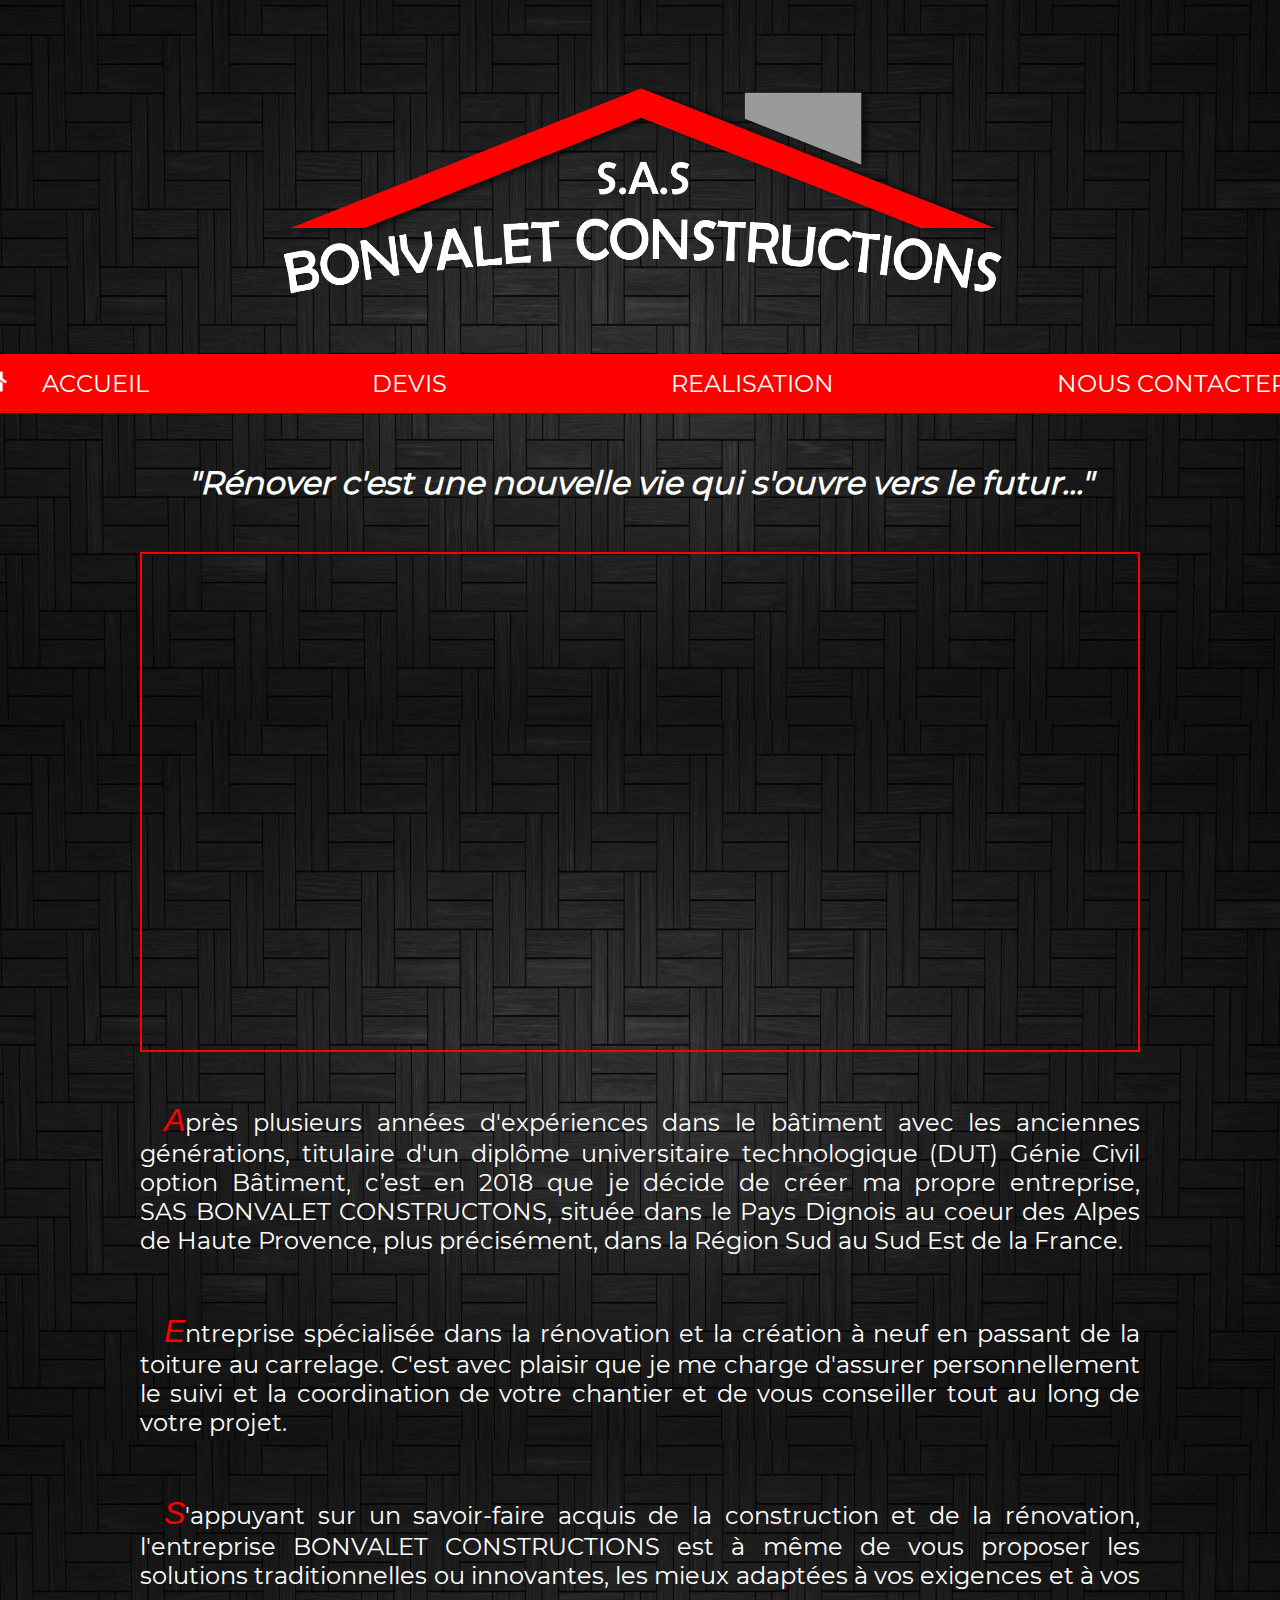
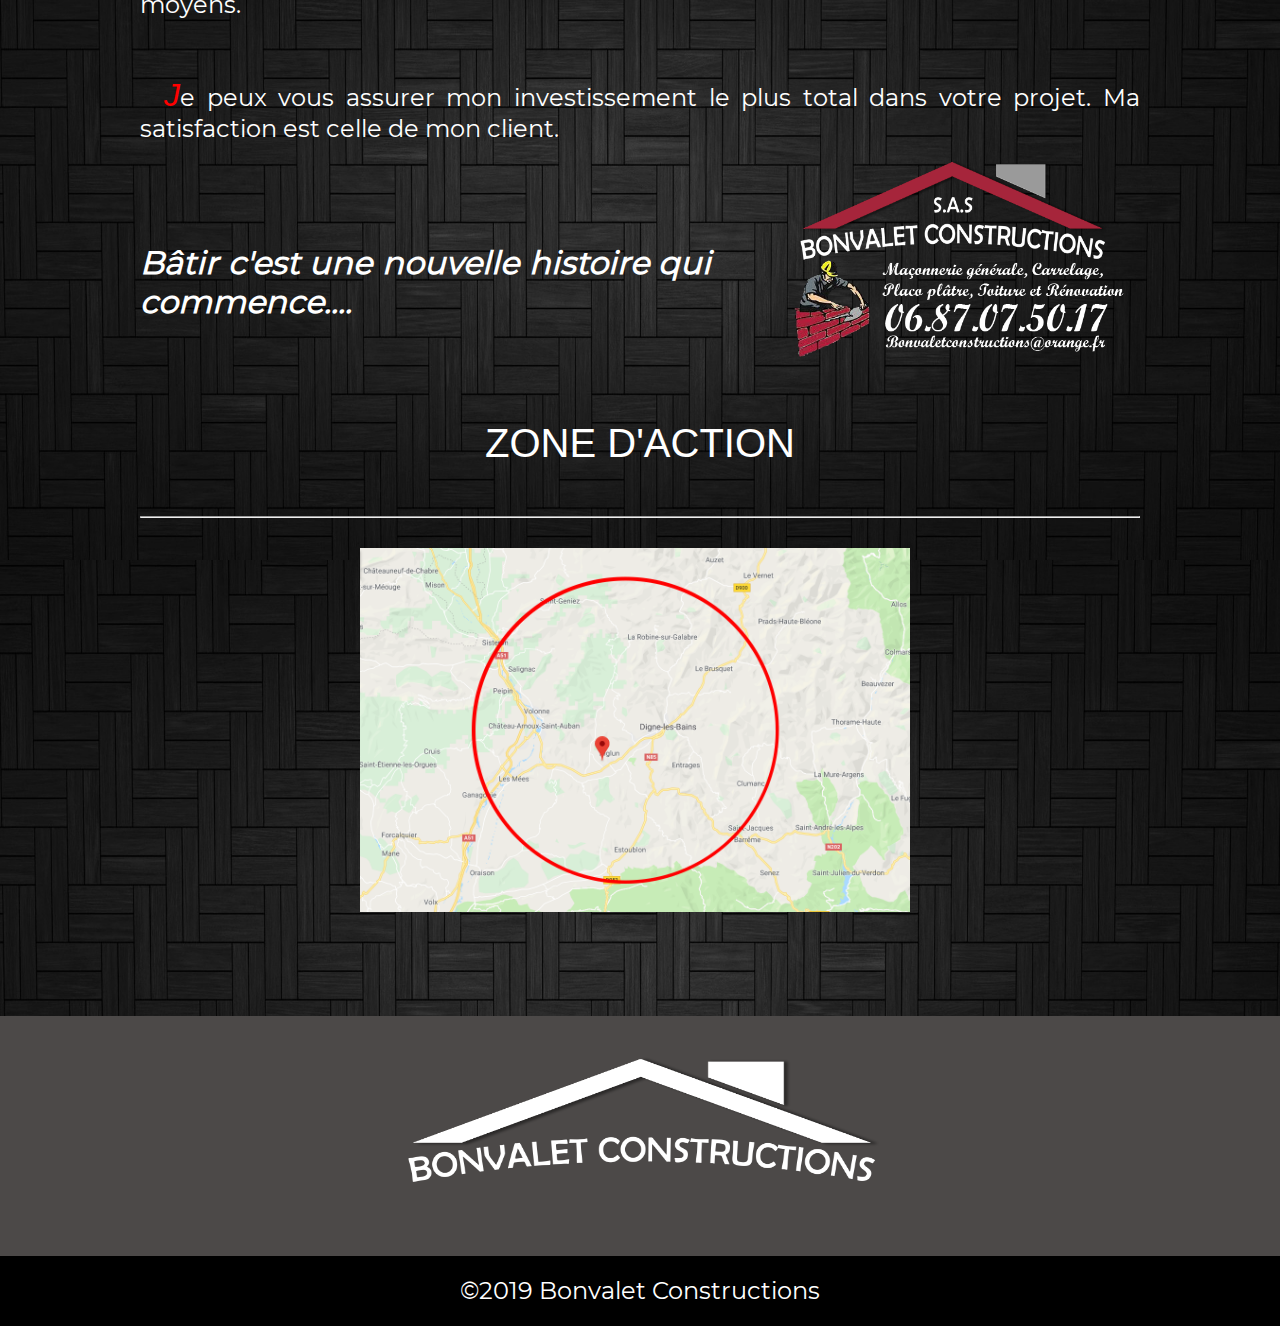
==== papa/index.html @ 9e3f55e8 "papa" ====
<!DOCTYPE html>
<!--
To change this license header, choose License Headers in Project Properties.
To change this template file, choose Tools | Templates
and open the template in the editor.
-->
<html lang="fr-FR">
    <head>
        <title>Bonvalet Constructions</title>
        <meta charset="UTF-8">
        <meta name="description" content="Site de maçonnerie pour pouvoir faire une demande de devi -Bonvalet, BONVALET? BONVALLET, bonvallet, bonvaletconstructions, bonvalet constructions,bonvalletconstructions, bonvallet constructions">
        <meta name="viewport" content="width=device-width, initial-scale=1.0">
        <link href="css/diaporama.css" rel="stylesheet" type="text/css">
        <link href="css/style.css" rel="stylesheet" type="text/css">
        <script src="js/jsdiapo.js"></script>
        <link rel="icon" href="favicon.ico">
       
    </head>
    <body>
        <header>
            <picture>                
                <source srcset="images/Banière.png">
                <img src="images/Banière.png" alt="Montre le logo de l'entreprise avec le nom.">                 
            </picture>  
            <div class="header" id="myHeader">
            <nav>   
                <input type="checkbox">
                <span></span>
                <span></span>
                <span></span>
                <ul>
                    <li><img src="images/home.png" alt="logo de l'acceuil."><a href="index.html">ACCUEIL</a></li>
                    <li><a href="pages/Demande_de_devis.php">DEVIS</a></li>
                    <li><a href="pages/Realisation.html">REALISATION</a></li>
                    <li><a href="pages/Localisation.php">NOUS CONTACTER</a></li> 
                </ul>
            </nav>
            </div>
            <script src="js/header.js" ></script> <!--lien vers le javascript permettant de garder le menu en haut de page-->
        </header>
        <section id="mobil">
            <h1 id="hititre">"Rénover c'est une nouvelle vie qui s'ouvre vers le futur..."</h1>
            <div id="diapo-container">
                <div id="diapo"><!--Diaporama,des photos de l'entreprise-->
                    <img src="images/debut.jpg" alt="image de la création d'une toiture" class="diapo-image">
                    <img src="images/four.jpg" alt="montage d'un four a pizza" class="diapo-image">
                    <img src="images/toit.jpg" alt="milieu du chantier toiture" class="diapo-image">
                    <img src="images/façade.jpg" alt="façade d'une maison avec pierre apparante" class="diapo-image">
                    <img src="images/toi2.jpg" alt="toiture fini" class="diapo-image">
                    <img src="images/ouverture.jpg" alt="ouverture et pose d'une baie vitrée" class="diapo-image">
                    <img src="images/toiture.jpg" alt="isolement d'une toiture" class="diapo-image">
                    <img src="images/facade2.jpg" alt="façade d'une maison" class="diapo-image">
                    <img src="images/salledebain.jpg" alt="salle de bain" class="diapo-image">
                    <img src="images/terrassement.jpg" alt="salle de bain" class="diapo-image">                 
                </div>

            </div>
            <script src="js/jsdiapo.js"></script><!--lien vers le javascript permettant de faire défiler le diaporama-->
        </section>
        <section id="texte"> 
            <div class="rendu">
                <p>
                    &emsp;<span>A</span>près plusieurs années d'expériences dans le bâtiment avec les anciennes générations, titulaire d'un diplôme universitaire technologique (DUT) Génie Civil option Bâtiment, c’est en 2018 que je décide de créer ma propre entreprise, 
                    SAS&nbsp;BONVALET&nbsp;CONSTRUCTONS, située dans le Pays Dignois au coeur des Alpes de Haute Provence, plus précisément, dans la Région Sud au Sud Est de la France.
                </p>
                <br><br>

                <p>  &emsp;<span>E</span>ntreprise spécialisée dans la rénovation et la création à neuf en passant de la toiture au carrelage. C'est avec plaisir que 
                    je me charge d'assurer personnellement le suivi et la coordination de votre chantier et de vous conseiller tout au long de votre projet.
                </p>
                <br><br>

                <p>&emsp;<span>S</span>'appuyant sur un savoir-faire acquis de la construction et de la rénovation, l'entreprise BONVALET&nbsp;CONSTRUCTIONS 
                    est à même de vous proposer les solutions traditionnelles ou innovantes, les mieux adaptées à vos exigences et à vos moyens.
                </p>
                <br><br>
                <p>
                    &emsp;<span>J</span>e peux vous assurer mon investissement le plus total dans votre projet. Ma satisfaction est celle de mon client.
                </p>
            </div>
            <div id="logo">
                <h1 id="titre">Bâtir c'est une nouvelle histoire qui commence....</h1>
                <img src="images/carte.png" alt="carte de l'entreprise">
            </div>
        </section>
        <section>
             <h1 id='zone'>ZONE D'ACTION</h1>
        <hr>
        <img id="rond" src="images/rond.png" alt="carte avec zone d'action">
            
        </section>
        
        
        <footer>                                         
                    <img id="local" src="images/logo_blanc.png" alt="icon de localisation" >                                 
            <div id='footerBas'>
                <p>&copy;2019 Bonvalet Constructions</p>
            </div>
        </footer>
    </body>

</html>
---- papa/css/diaporama.css ----
/*
To change this license header, choose License Headers in Project Properties.
To change this template file, choose Tools | Templates
and open the template in the editor.
*/
/* 
    Created on : 16 juin 2019, 18:19:21
    Author     : mathieu.bonvalet
*/

#diapo-container{
    position:absolute;
    width: 100%;
    height: 100%;
    left:0;
    z-index:-10;
    border:2px solid red;
}
#diapo{
    width: 100%;
    height: 100%;
    opacity: 1;
    transition: opacity 1s;
}
#diapo.fadeOut {
    opacity: 0;
}
.diapo-image{
    display:none;
}


#texte{
    text-align: justify;

}
#hititre{
    text-align: center;
}
h1{
    margin-top: 50px;
    margin-bottom: 50px;
    font-size: xx-large;
    font-style: oblique;
}

.rendu{
    margin-top: 50px;
    font-size: x-large;
}

#logo img{
    float: right;
    margin-right: 10px;
    width: 256px;
    margin-top: 15px;
    height: 200px;
    width: 350px;
}
#logo h1{
    float: left;
    margin-top: 100px;
    margin-right: 70px;
}
span{
    font-size: xx-large;
    font-style: italic;
    font-family: sans-serif;
    color: red;
}

#logo {
    display: flex; /* Ce conteneur est "flexible" */
    flex-direction: row; /* Les éléments sont mis côte à côte */
}
#zone{
    text-align: center;
    font: 40px Tahoma, Helvetica, Arial, Sans-Serif;
    
}
#rond{
    width: 55%;
    height: 55%;
    margin-top: 30px;
    margin-left: 22%;
}
@media screen and (max-width:768px){
h1{
   
    font-size: x-large;
    text-align: center;
    
    
}
#hititre{
    text-align: center;
    margin-left: 20%;
}
.rendu{
    justify-content: center;
    font-size: large;
    margin-right: 5%;
}
#mobil{
    margin-right: 30%;
}
#logo img{
    width: 60%;
    height: 60%;
    
}
}
@media screen and (max-width:376px){
h1{
   
    font-size: large;
    text-align: center; 
}
#logo img{
    margin-left: 20%;
}
#diapo-container{
    display: none;
}
#hititre{
    
    margin-left: 30%;
}
.rendu{
    justify-content: center;
    font-size: small;
    margin-left: 17%;
    margin-right: 17%;
}
#mobil{
    margin-right: 30%;
}
#logo {
    display: flex;
    flex-direction: column;
}

}
@media screen and (max-width:415px){
#logo img{
    margin-left: 20%;
}
#titre{
   margin-left: 20%;
    font-size: large;
    text-align: center;
}
 #texte {
    
    margin-top: -80px;
}   
    
#logo h1 {
    
     margin-top: 30px;
}
#diapo-container{
    display: none;
}
#hititre {
    margin-left: 42%;
}
.rendu{
    justify-content: center;
    font-size: small;
    margin-left: 17%;
    margin-right: 17%;
}
#mobil{
    margin-right: 30%;
}
#logo {
    display: flex;
    flex-direction: column;
}
}
@media screen and (max-width:320px){
h1{
   
    font-size: large;
    text-align: center;
    
    
    
}
#diapo-container{
    display: none;
}
#hititre{
    
    margin-left: 30%;
}
.rendu{
    justify-content: center;
    font-size: small;
    margin-left: 17%;
    margin-right: 17%;
}
#mobil{
    margin-right: 30%;
}
#logo {
    display: flex;
    flex-direction: column;
}

}
---- papa/css/style.css ----
* {
    font-family: 'Montserrat'; /* Police par défaut */
    box-sizing: border-box; /* Les tailles de conteneurs incluent bordures et remplissages */
    color: white;                        
    margin: 0; /* Mise à 0 des marges externes */
    padding: 0; /* Mise à 0 des marges internes */
    text-decoration: none; /* Suppression de la mise en forme habituelle des liens 
                           (soulignement) */

}
/* 
    Created on : 15 juin 2019, 14:38:15
    Author     : mathieu.bonvalet
*/
@font-face{ 
    font-family: "Montserrat";
    src: url('polices/Montserrat-Regular.ttf') format("truetype");
}
body {
    display: flex; /* Ce conteneur est "flexible" */
    justify-content: center; /* Les éléments portés sont centrés à l'horizontal */
    flex-direction: column; /* Les éléments sont empilés */
    align-items: center;
    background: url('../images/fond.jpg');      
    background-size:100%;
    margin:0;
    width: 100%; /* La page occupe toute la largeur */
}
section {
    width: 1000px; /* Les sections occupent 1000px (taille de la bannière) */
}

body header picture img {
    height: 500px;
    width: 1000px;
    margin-bottom: -150px;

}
nav ul li img{
    height: 35px;
    width:30px;
    margin-top:5px;
    margin-right: 20px;
    padding-top: 10px;

}
nav ul {
    display: flex; /* Ce conteneur est "flexible" */
    flex-direction: row; /* Les éléments sont mis côte à côte */
    justify-content: space-between; /* Les éléments sont répartis équitablement */
    background-color: red; /* Couleur du fond */
    margin-left: -260px;
    margin-right: -260px;

}

nav ul li {
    display: flex; /* Ce conteneur est "flexible" */
    justify-content: center; /* Les éléments portés sont centrés à l'horizontal */
    list-style-type: none; /* Cette liste n'a pas de puce */
    font-size: x-large; /* Le texte est grossi en XL */
    flex-grow: 1; /* L'espace occupé est élargie */
}

nav ul li a {
    padding: 15px; /* Marge intérieure */
    color: white; /* Couleur du texte */
}
nav ul li:hover {
    background-color:#B40000; /* Couleur du fond au passage de la souris */
    transition: background-color 0.34s ease-in-out;
}
footer{
    background: #4C4948;
    margin-top: 100px;
    width: 100%;
    height: 300px;
    display: flex; /* Ce conteneur est "flexible" */
    justify-content: center; /* Les éléments portés sont centrés à l'horizontal */
    flex-direction: column; /* Les éléments sont empilés */
    align-items: center;
}
#footerBas
{
    margin-top: -50px;
    background: black;
    font-size: x-large;
    text-align: center;
    width: 100%;

}
footer div p{
    height: 50px;
    margin-top: 20px;
}
footer img{
    height: 300px;
    width: 650px;


}

/* La classe sticky est ajoutée à l'en-tête avec le javascript lorsqu'elle atteint sa position de défilement */
.sticky {
    position: fixed;  
    top: 0;
    width: 70%
}

/* 
un peu de remplissage supérieur au contenu de la page pour éviter les mouvements brusques  */
.sticky + .content {
    padding-top: 102px;
}
nav input{
    display: none;
}
@media screen and (max-width:768px){
    header div{
        margin-right: 27%;
    }    
    body {
        font-size: large;

    }

    header, picture {

        width: auto; /* Suppression de la largeur définie */
    }
    nav {
        background: red;
        position: relative;
        top: -20px;
        width: 137%;
        z-index: 1;
        height:40px;
    }


    nav ul {
        display: flex; /* Ce conteneur est "flexible" */
        flex-direction: column; /*Les éléments sont mis côte à côte */
        align-items: flex-start; /*Alignement sur la gauche */
        position: absolute;
        margin: -45px 0 0 -60px;
        padding: 50px 0px 0px 60px;
        background: black;
        list-style-type: none;
        transform: translate(-100%, 0);
        transition: transform 0.5s ease;
    }
    nav ul li {
        display: list-item;
        padding: 10px 0;
        width: 100%;
    }


    nav input {
        display: block; /* Affichage de l'input pour pouvoir cliquez dessus */
        position: absolute;
        opacity: 0; /* input transparent */
        z-index: 2; /* On le place au-dessus du bouton de menu (hamburger) */
        margin-left: 12px;
        margin-top: 12px;
    }

    /* Création artificielle de l'icone de menu (hamburger) */
    nav span {
        display: block;
        width: 40px;
        height: 10px;
        margin-bottom: 5px;
        position: relative;
        background: white;
        border-radius: 0px;
        z-index: 1; /* En dessous de l'input défini avant */
        transition: transform 0.5s ease, background 0.5s ease, opacity 0.55s ease;
    }
    /* Toutes les barres en blanc */
    nav input:checked ~ span {
        background: white;
    }

    /* On fait pivoter la première de 45° (sens horaire) */
    nav input:checked ~ span:nth-child(2) {
        transform: rotate(45deg) translate(8px, 10px);
    }

    /* On fait pivoter la dernière de 45° (sens anti-horaire) */
    nav input:checked ~ span:nth-child(4) {
        transform: rotate(-45deg) translate(11px, -12px);
    }
    /* On cache la barre du milieu */
    nav input:checked ~ span:nth-child(3) {
        opacity: 0; 
    }

    /* On annule la translation vers la gauche qui a caché le menu */
    nav input:checked ~ ul {
        transform: none;
    }
    body {

        width: auto; /* La page occupe toute la largeur */
    }
    section {
        width: auto; /* Les sections occupent 1000px (taille de la bannière) */
    }
    header{
        width: auto;
    }
    .sticky {
        margin-top: 2.2%;
        width: 83%;
    }
    body header picture img {
        height: 100%;
        width: 100%;

    }
}

@media screen and (max-width:376px){
    nav {
        margin-bottom: 20%;
        top: 62px;

    }
    footer img {
        height: 100%;
        width: 100%;
    }

    #footerBas {

        font-size: large; 
    }
    footer {
        width: auto; 
        height: auto; 

    }
}
@media screen and (max-width: 415px){
.sticky {
    margin-top: -17%;
}
}
@media screen and (max-width:415px){

  nav {
        margin-bottom: 20%;
        top: 62px;

    }
    .sticky {
        margin-top: -15%;
    }

    footer img {
        height: 100%;
        width: 100%;
    }

    #footerBas {

        font-size: large; 
    }
    footer {
        width: auto; 
        height: auto; 

    }

}
@media screen and (max-width:320px){

  nav {
        margin-bottom: 30%;
        top: 70px;

    }
    .sticky {
        margin-top: -18%;
    }

    footer img {
        height: 100%;
        width: 100%;
    }

    #footerBas {

        font-size: large; 
    }
    footer {
        width: auto; 
        height: auto; 

    }

}
@media screen and (max-width:360px){
    nav {
        margin-bottom: 30%;
        top: 65px;

    }
   .sticky {
        margin-top: -18%;
    }
    body header picture img {
    
    margin-bottom: -140px;

}
    
}
@media screen and (max-width:1024px)and (min-width:770px){
    nav{
        margin-left:22%;
         margin-right:25%;
        width: auto;
    }
 .sticky {        
        width: 100%;
    }
    
}
@media screen and (max-width:376px)and (min-width:374px){
   
 .sticky {     
      margin-top: -17%;
        width: 100%;
    }
    
}
@media screen and (max-width:321px)and (min-width:319px){
   
 .sticky {     
      margin-top: -21%;
        width: 100%;
    }
    
}
@media screen and (max-width:1790px)and (min-width:1540px){
   
 .sticky {     
      margin-top: 0%;
        width: 75%;
        margin-left: -7.5%;
       
        
    }
    
}
@media screen and (max-width:2000px)and (min-width:1790px){
   
 .sticky {     
      margin-top: 0%;
        width: 80%;
        margin-left: -15%;
       
        
    }
    
}
@media screen and (max-width:1350px)and (min-width:1180px){
   
 .sticky {     
      margin-top: 0%;
        width: 60%;
        margin-left: 10%;
       
        
    }
    
}
@media screen and (max-width:1350px)and (min-width:1270px){
   
 .sticky {     
      margin-top: 0%;
        width: 70%;
        margin-left: 5%;
       
        
    }
    
}
@media screen and (max-width:1180px)and (min-width:1000px){
   
 .sticky {     
      margin-top: 0%;
        width: 60%;
        margin-left: 15%;
       
        
    }
    
}
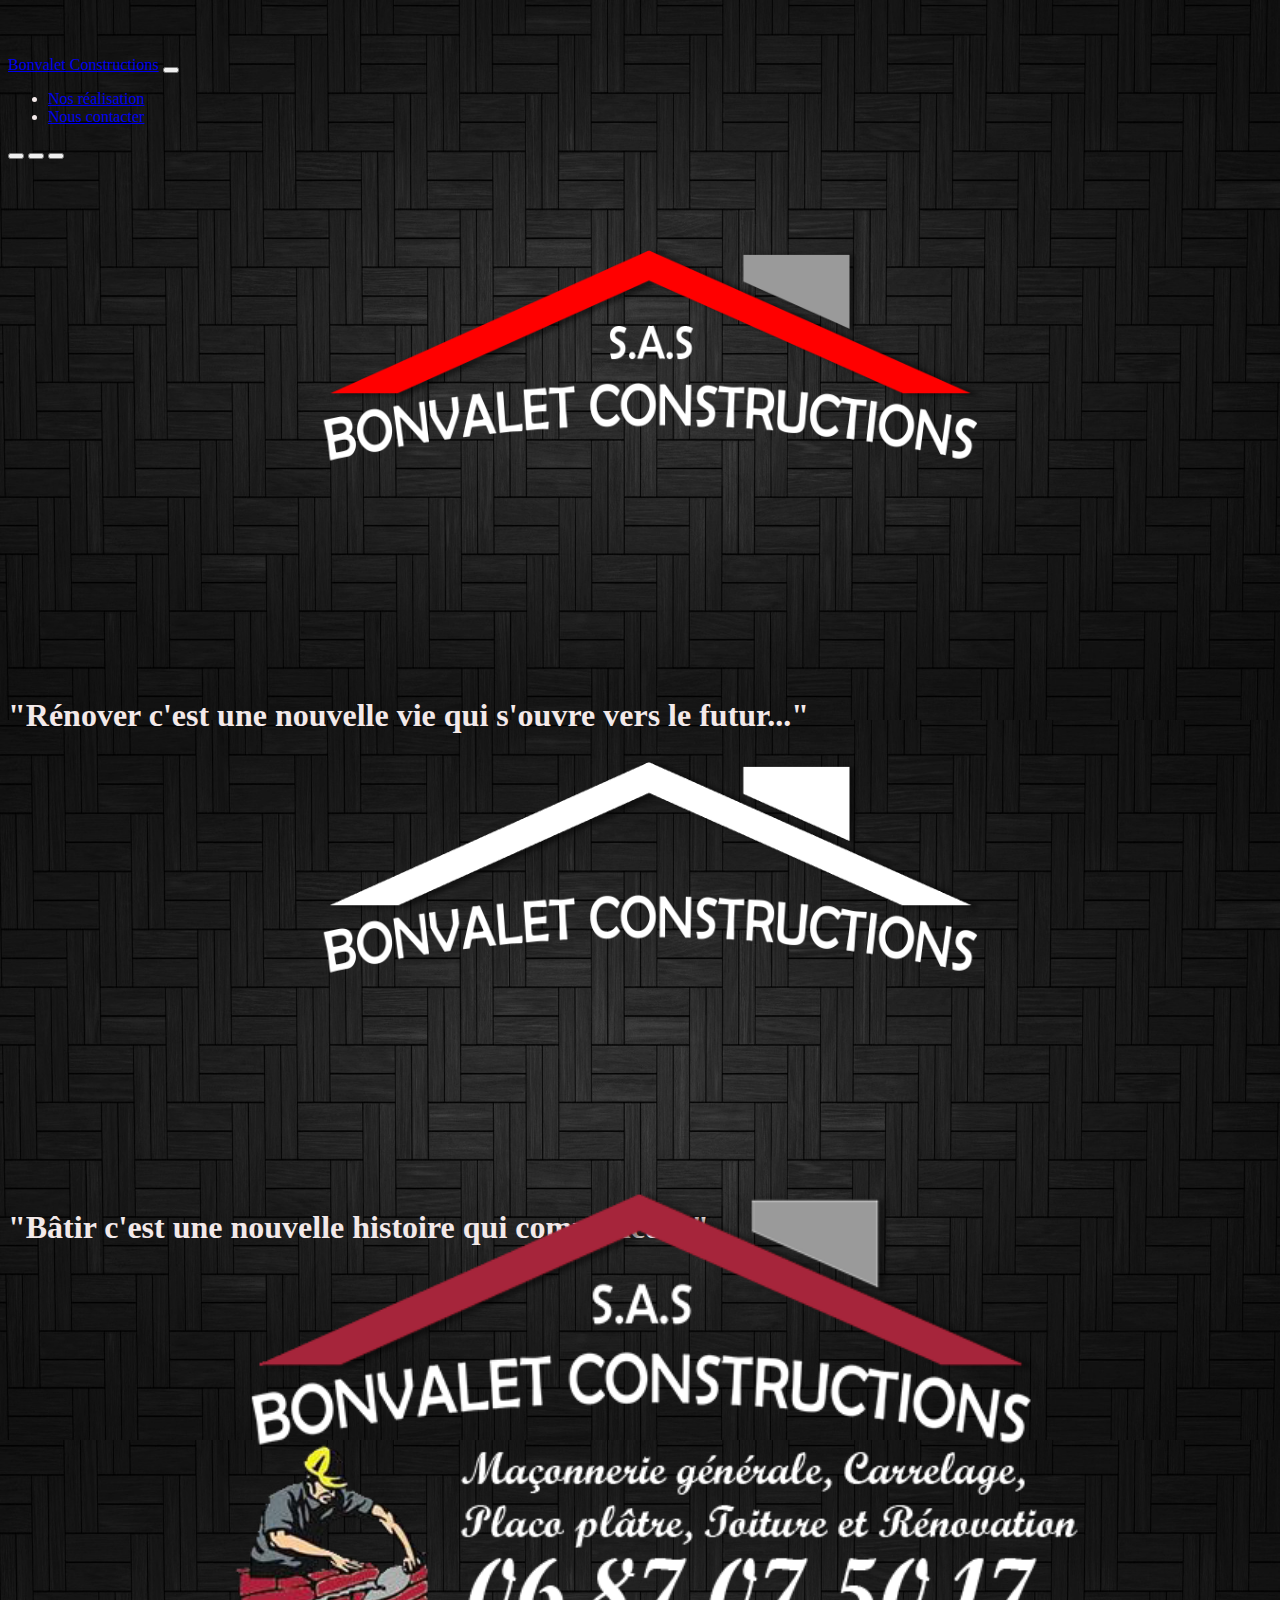
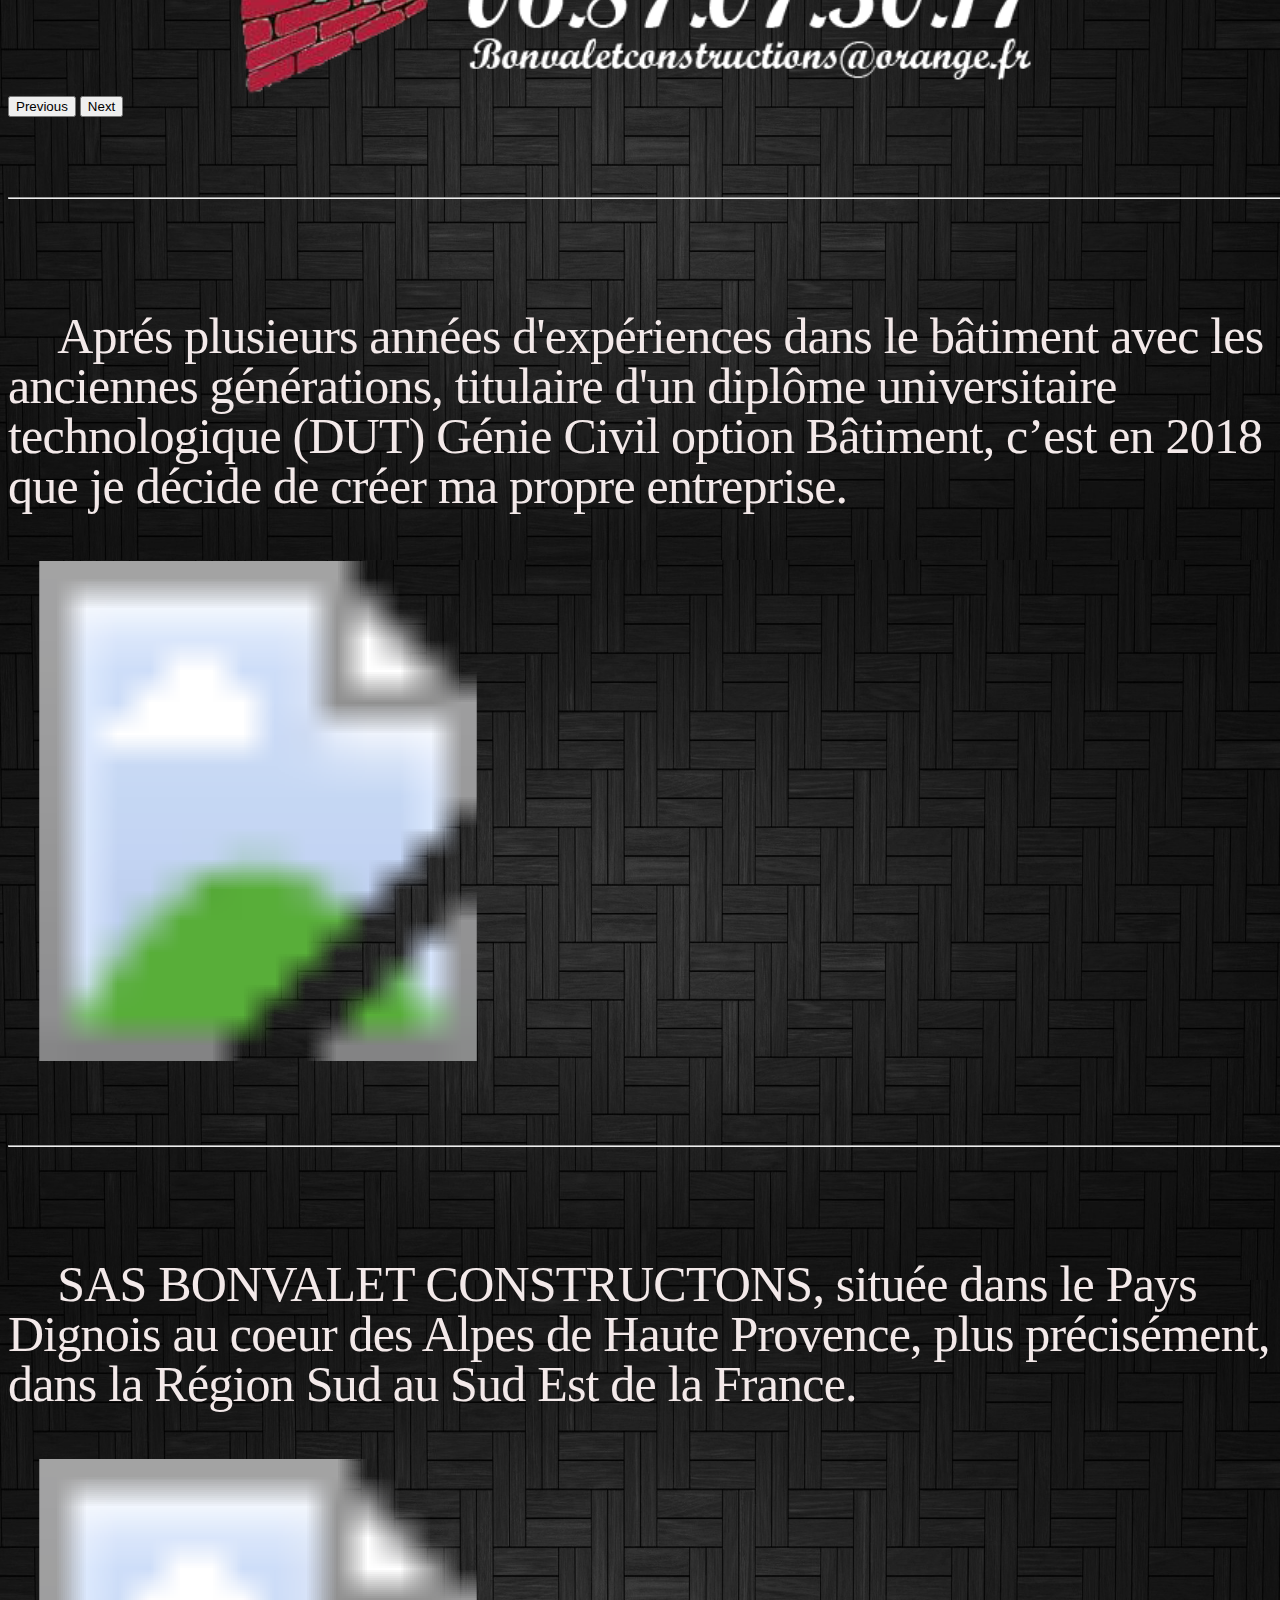
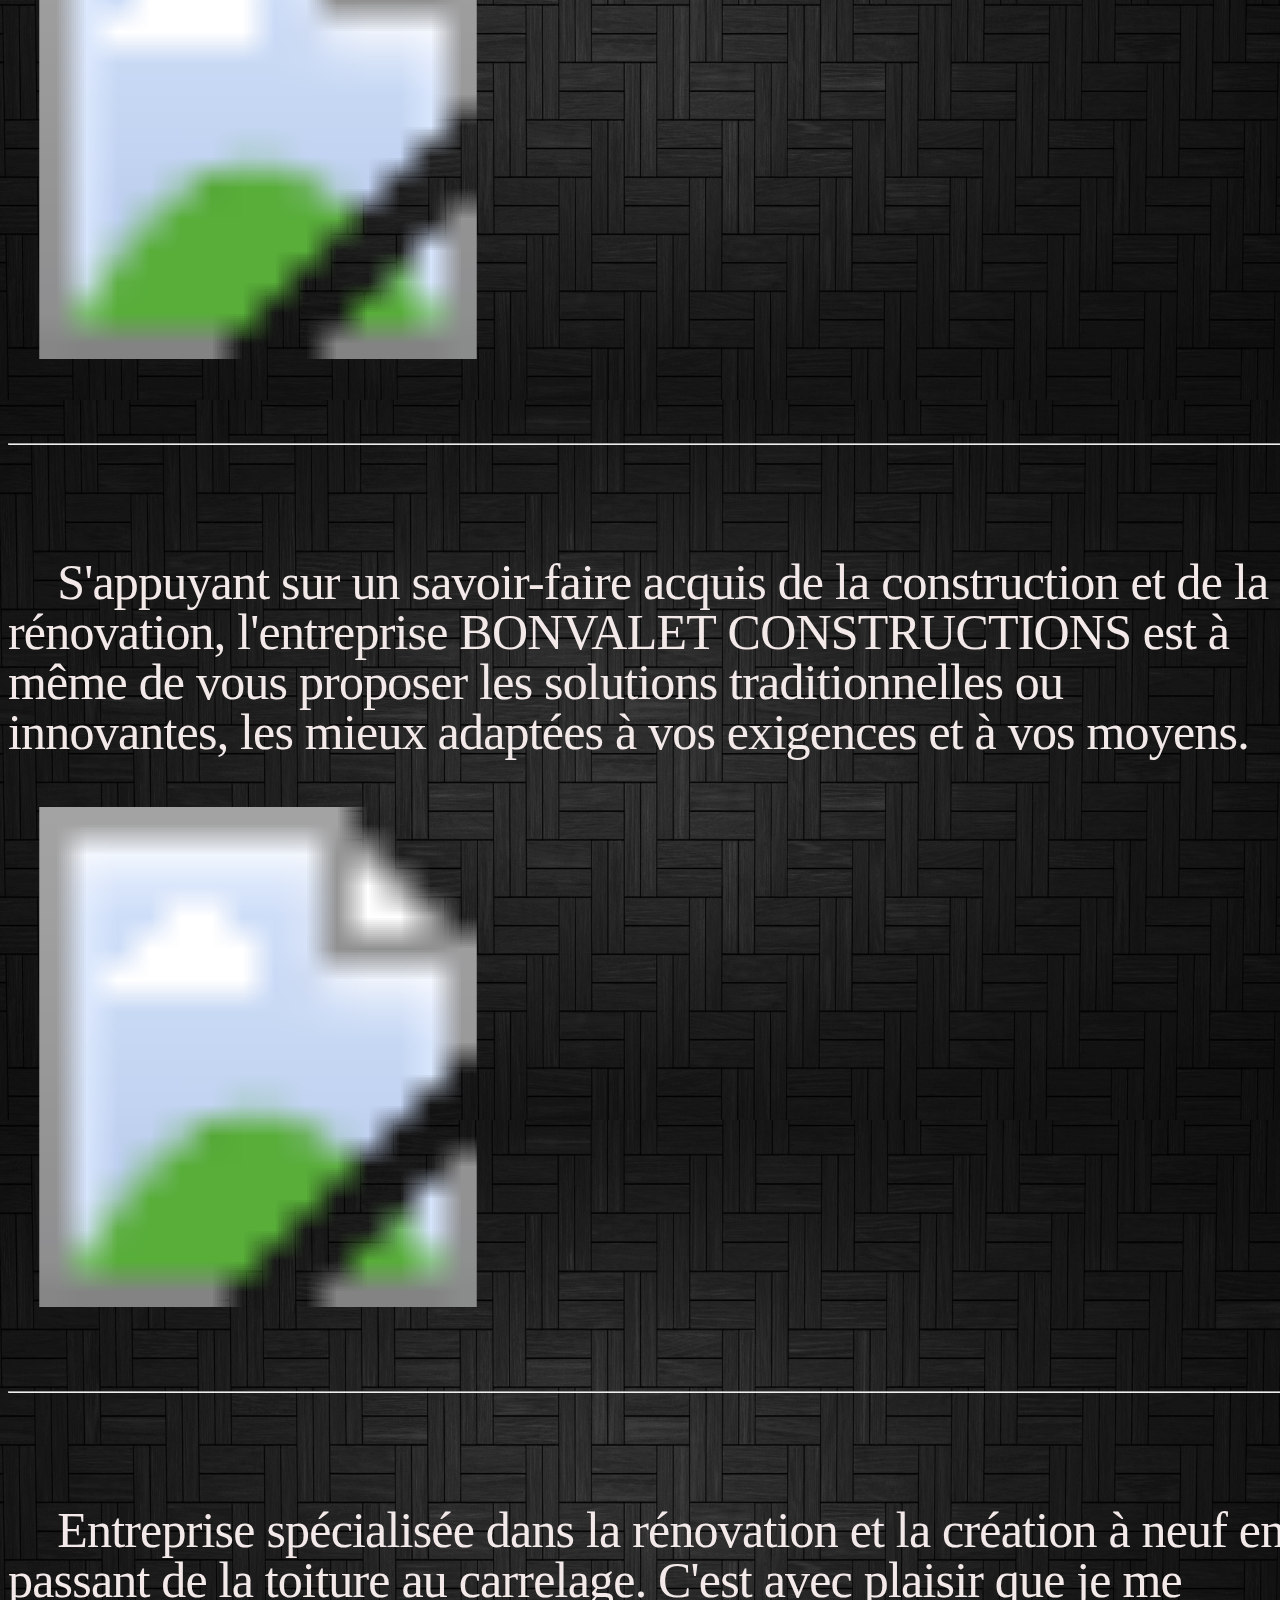
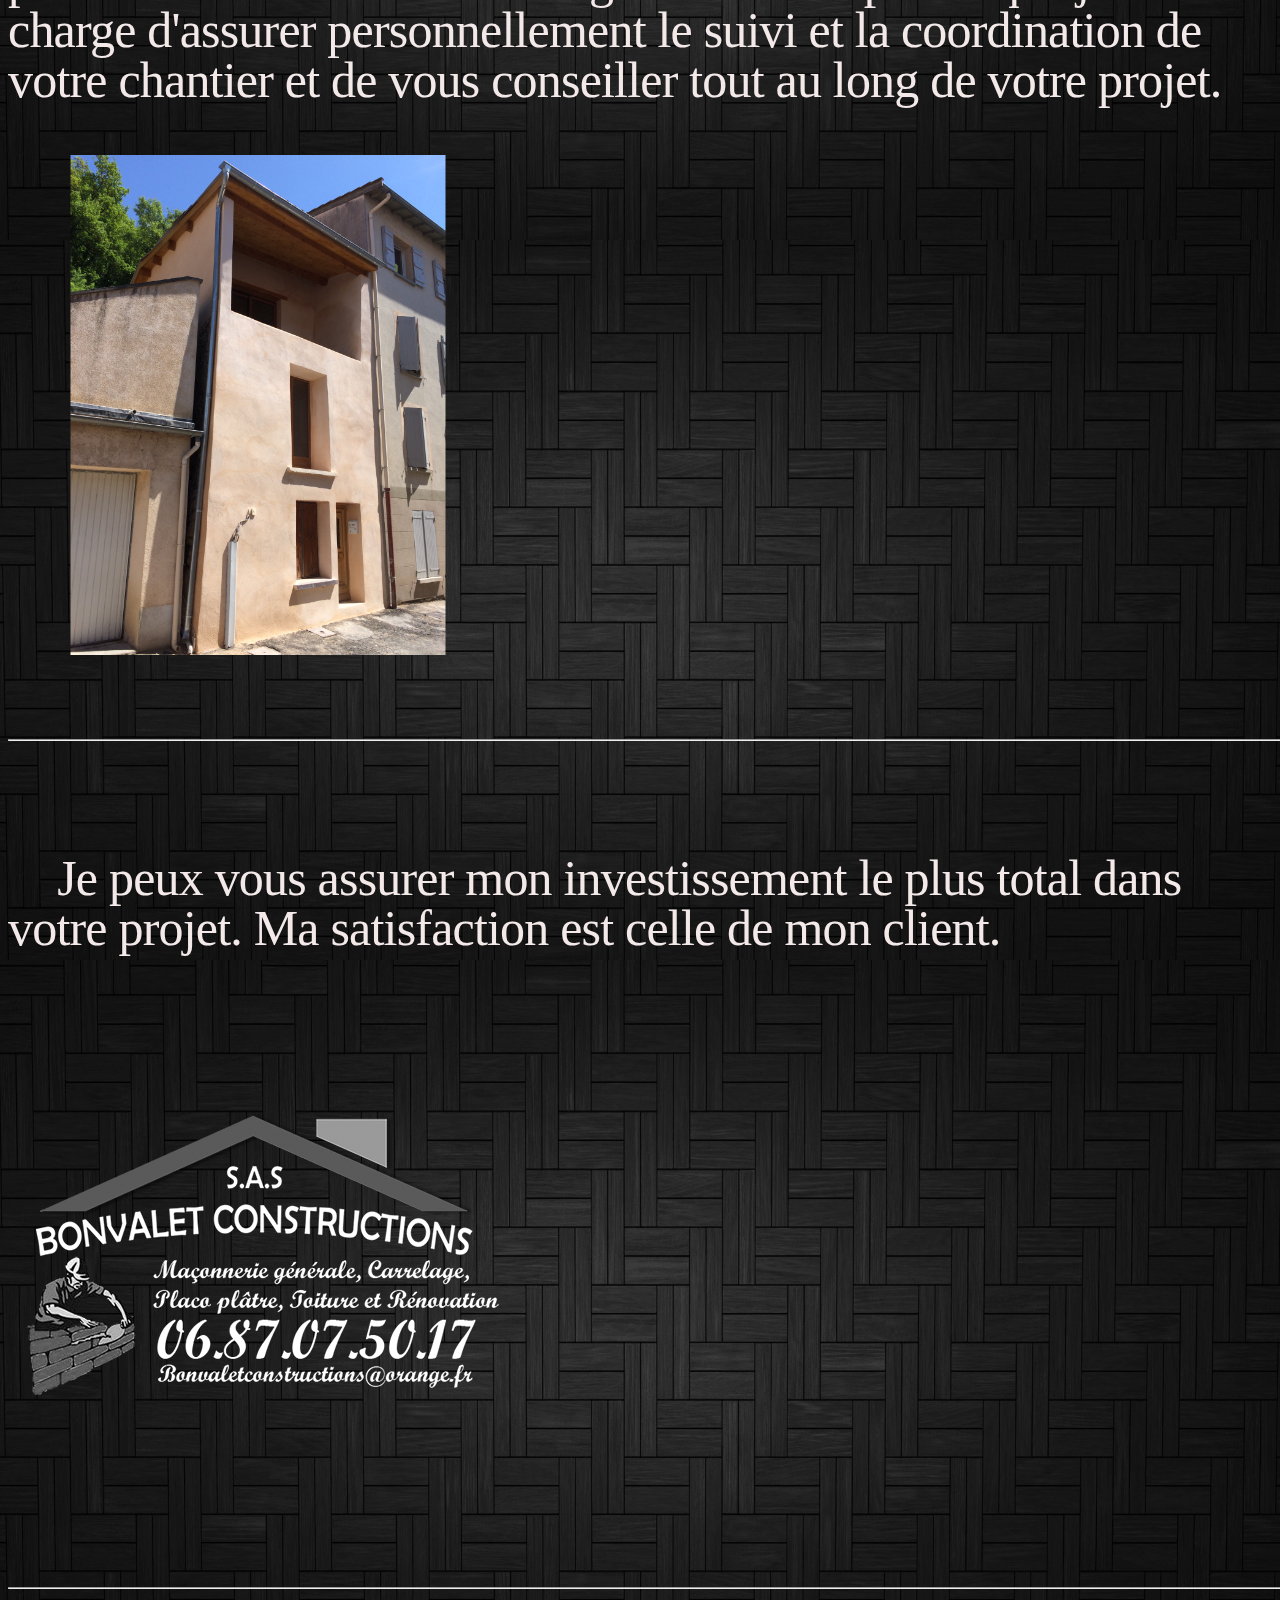
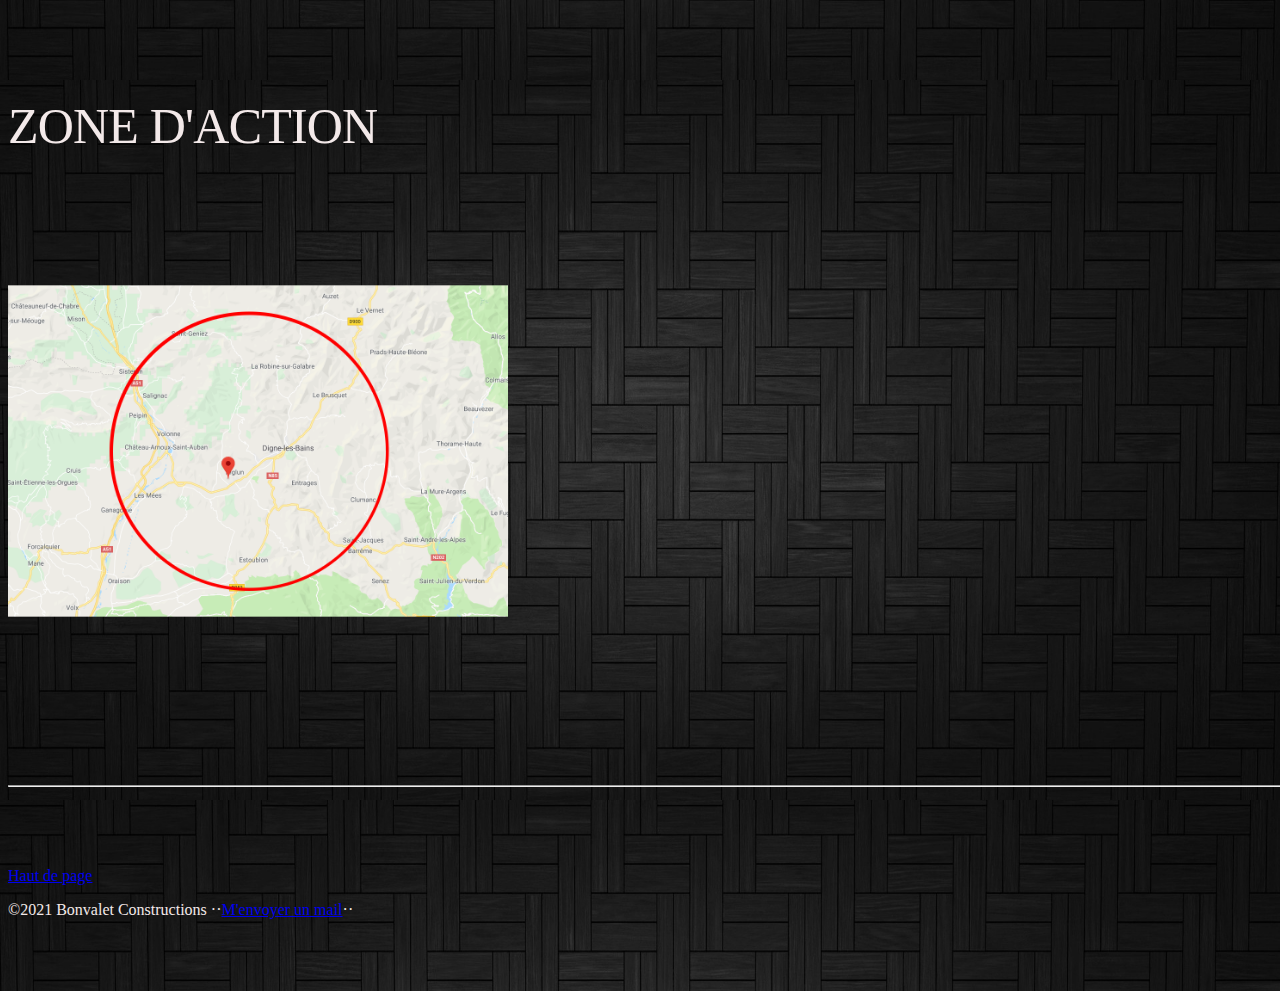
==== commit e87b7634: "bonvaletconstruction" ====
--- a/papa/index.html
+++ b/papa/index.html
@@ -1,102 +1,204 @@
-<!DOCTYPE html>
-<!--
-To change this license header, choose License Headers in Project Properties.
-To change this template file, choose Tools | Templates
-and open the template in the editor.
--->
-<html lang="fr-FR">
-    <head>
-        <title>Bonvalet Constructions</title>
-        <meta charset="UTF-8">
-        <meta name="description" content="Site de maçonnerie pour pouvoir faire une demande de devi -Bonvalet, BONVALET? BONVALLET, bonvallet, bonvaletconstructions, bonvalet constructions,bonvalletconstructions, bonvallet constructions">
-        <meta name="viewport" content="width=device-width, initial-scale=1.0">
-        <link href="css/diaporama.css" rel="stylesheet" type="text/css">
-        <link href="css/style.css" rel="stylesheet" type="text/css">
-        <script src="js/jsdiapo.js"></script>
-        <link rel="icon" href="favicon.ico">
-       
-    </head>
-    <body>
-        <header>
-            <picture>                
-                <source srcset="images/Banière.png">
-                <img src="images/Banière.png" alt="Montre le logo de l'entreprise avec le nom.">                 
-            </picture>  
-            <div class="header" id="myHeader">
-            <nav>   
-                <input type="checkbox">
-                <span></span>
-                <span></span>
-                <span></span>
-                <ul>
-                    <li><img src="images/home.png" alt="logo de l'acceuil."><a href="index.html">ACCUEIL</a></li>
-                    <li><a href="pages/Demande_de_devis.php">DEVIS</a></li>
-                    <li><a href="pages/Realisation.html">REALISATION</a></li>
-                    <li><a href="pages/Localisation.php">NOUS CONTACTER</a></li> 
-                </ul>
-            </nav>
-            </div>
-            <script src="js/header.js" ></script> <!--lien vers le javascript permettant de garder le menu en haut de page-->
-        </header>
-        <section id="mobil">
-            <h1 id="hititre">"Rénover c'est une nouvelle vie qui s'ouvre vers le futur..."</h1>
-            <div id="diapo-container">
-                <div id="diapo"><!--Diaporama,des photos de l'entreprise-->
-                    <img src="images/debut.jpg" alt="image de la création d'une toiture" class="diapo-image">
-                    <img src="images/four.jpg" alt="montage d'un four a pizza" class="diapo-image">
-                    <img src="images/toit.jpg" alt="milieu du chantier toiture" class="diapo-image">
-                    <img src="images/façade.jpg" alt="façade d'une maison avec pierre apparante" class="diapo-image">
-                    <img src="images/toi2.jpg" alt="toiture fini" class="diapo-image">
-                    <img src="images/ouverture.jpg" alt="ouverture et pose d'une baie vitrée" class="diapo-image">
-                    <img src="images/toiture.jpg" alt="isolement d'une toiture" class="diapo-image">
-                    <img src="images/facade2.jpg" alt="façade d'une maison" class="diapo-image">
-                    <img src="images/salledebain.jpg" alt="salle de bain" class="diapo-image">
-                    <img src="images/terrassement.jpg" alt="salle de bain" class="diapo-image">                 
-                </div>
-
-            </div>
-            <script src="js/jsdiapo.js"></script><!--lien vers le javascript permettant de faire défiler le diaporama-->
-        </section>
-        <section id="texte"> 
-            <div class="rendu">
-                <p>
-                    &emsp;<span>A</span>près plusieurs années d'expériences dans le bâtiment avec les anciennes générations, titulaire d'un diplôme universitaire technologique (DUT) Génie Civil option Bâtiment, c’est en 2018 que je décide de créer ma propre entreprise, 
-                    SAS&nbsp;BONVALET&nbsp;CONSTRUCTONS, située dans le Pays Dignois au coeur des Alpes de Haute Provence, plus précisément, dans la Région Sud au Sud Est de la France.
-                </p>
-                <br><br>
-
-                <p>  &emsp;<span>E</span>ntreprise spécialisée dans la rénovation et la création à neuf en passant de la toiture au carrelage. C'est avec plaisir que 
-                    je me charge d'assurer personnellement le suivi et la coordination de votre chantier et de vous conseiller tout au long de votre projet.
-                </p>
-                <br><br>
-
-                <p>&emsp;<span>S</span>'appuyant sur un savoir-faire acquis de la construction et de la rénovation, l'entreprise BONVALET&nbsp;CONSTRUCTIONS 
-                    est à même de vous proposer les solutions traditionnelles ou innovantes, les mieux adaptées à vos exigences et à vos moyens.
-                </p>
-                <br><br>
-                <p>
-                    &emsp;<span>J</span>e peux vous assurer mon investissement le plus total dans votre projet. Ma satisfaction est celle de mon client.
-                </p>
-            </div>
-            <div id="logo">
-                <h1 id="titre">Bâtir c'est une nouvelle histoire qui commence....</h1>
-                <img src="images/carte.png" alt="carte de l'entreprise">
-            </div>
-        </section>
-        <section>
-             <h1 id='zone'>ZONE D'ACTION</h1>
-        <hr>
-        <img id="rond" src="images/rond.png" alt="carte avec zone d'action">
-            
-        </section>
+<!doctype html>
+<html lang="fr">
+  <head>
+      <meta charset="utf-8">
+      <meta name="viewport" content="width=device-width, initial-scale=1">
+      <meta name="description" content="Site de maçonnerie pour pouvoir faire une demande de devi -Bonvalet, BONVALET? BONVALLET, bonvallet, bonvaletconstructions, bonvalet constructions,bonvalletconstructions, bonvallet constructions">
+      <title>Bonvalet Constructions</title>
+      <link rel="icon" href="favicon.ico">
+      <link rel="canonical" href="https://getbootstrap.com/docs/5.1/examples/carousel/">
+      <!-- JavaScript Bundle with Popper -->
+      <script src="https://cdn.jsdelivr.net/npm/bootstrap@5.1.3/dist/js/bootstrap.bundle.min.js" integrity="sha384-ka7Sk0Gln4gmtz2MlQnikT1wXgYsOg+OMhuP+IlRH9sENBO0LRn5q+8nbTov4+1p" crossorigin="anonymous"></script>
+      <!-- CSS only -->
+      <link href="https://cdn.jsdelivr.net/npm/bootstrap@5.1.3/dist/css/bootstrap.min.css" rel="stylesheet" integrity="sha384-1BmE4kWBq78iYhFldvKuhfTAU6auU8tT94WrHftjDbrCEXSU1oBoqyl2QvZ6jIW3" crossorigin="anonymous">
+
+      <style>
+       .bd-placeholder-img {
+          font-size: 1.125rem;
+         text-anchor: middle;
+          -webkit-user-select: none;
+          -moz-user-select: none;
+          user-select: none;
+        }
+
+        @media (min-width: 768px) {
+         .bd-placeholder-img-lg {
+           font-size: 3.5rem;
+         }
+       }
+     </style>
+
+    
+      <!-- Custom styles for this template -->
+      <link href="css/carousel.css" rel="stylesheet">
+  </head>
+  <body>
+    
+<header>
+  <nav class="navbar navbar-expand-md navbar-dark fixed-top bg-dark">
+    <div class="container-fluid">
+      <a class="navbar-brand" href="index.html">Bonvalet Constructions</a>
+      <button class="navbar-toggler" type="button" data-bs-toggle="collapse" data-bs-target="#navbarCollapse" aria-controls="navbarCollapse" aria-expanded="false" aria-label="Toggle navigation">
+        <span class="navbar-toggler-icon"></span>
+      </button>
+      <div class="collapse navbar-collapse" id="navbarCollapse">
+        <ul class="navbar-nav me-auto mb-2 mb-md-0">
+          <li class="nav-item">
+            <a class="nav-link active" aria-current="page" href="pages/nos_realisation.html">Nos réalisation</a>
+          </li>
+          <li class="nav-item">
+            <a class="nav-link" href="pages/nous_contacter.html">Nous contacter</a>
+          </li>
+        </ul>
         
-        
-        <footer>                                         
-                    <img id="local" src="images/logo_blanc.png" alt="icon de localisation" >                                 
-            <div id='footerBas'>
-                <p>&copy;2019 Bonvalet Constructions</p>
-            </div>
-        </footer>
-    </body>
-
+      </div>
+    </div>
+  </nav>
+</header>
+
+<main>
+
+  <div id="myCarousel" class="carousel slide" data-bs-ride="carousel">
+    <div class="carousel-indicators">
+      <button type="button" data-bs-target="#myCarousel" data-bs-slide-to="0" class="active" aria-current="true" aria-label="Slide 1"></button>
+      <button type="button" data-bs-target="#myCarousel" data-bs-slide-to="1" aria-label="Slide 2"></button>
+      <button type="button" data-bs-target="#myCarousel" data-bs-slide-to="2" aria-label="Slide 3"></button>
+    </div>
+    <div class="carousel-inner">
+      <div class="carousel-item active">
+        <svg class="bd-placeholder-img" width="100%" height="100%" xmlns="http://www.w3.org/2000/svg" role="img">
+          <image xlink:href="images/Banière.png" x="0" y="0" height="100%" width="100%"/>
+        </svg>
+        <div class="container">
+          <div class="carousel-caption text-start">
+            <h1>"Rénover c'est une nouvelle vie qui s'ouvre vers le futur..."</h1>
+          </div>
+        </div>
+      </div>
+      <div class="carousel-item">
+        <svg class="bd-placeholder-img" width="100%" height="100%" xmlns="http://www.w3.org/2000/svg" role="img">
+          <image xlink:href="images/logo_blanc.png" x="0" y="0" height="100%" width="100%"/>
+        </svg>
+        <div class="container">
+          <div class="carousel-caption">
+            <h1>"Bâtir c'est une nouvelle histoire qui commence...."</h1>
+          </div>
+        </div>
+      </div>
+      <div class="carousel-item">
+        <svg class="bd-placeholder-img" width="100%" height="100%" xmlns="http://www.w3.org/2000/svg" role="img">
+          <image xlink:href="images/carte2.png" x="0" y="0" height="100%" width="100%"/>
+        </svg>
+      </div>
+    </div>
+    <button class="carousel-control-prev" type="button" data-bs-target="#myCarousel" data-bs-slide="prev">
+      <span class="carousel-control-prev-icon" aria-hidden="true"></span>
+      <span class="visually-hidden">Previous</span>
+    </button>
+    <button class="carousel-control-next" type="button" data-bs-target="#myCarousel" data-bs-slide="next">
+      <span class="carousel-control-next-icon" aria-hidden="true"></span>
+      <span class="visually-hidden">Next</span>
+    </button>
+  </div>
+
+  <div class="container marketing">
+    <!-- START THE FEATURETTES -->
+    <hr class="featurette-divider">
+    <div class="row featurette">
+      <div class="col-md-7">
+        <p class="featurette-heading">&emsp;Aprés <span class="text-muted">plusieurs années d'expériences</span>
+         dans le bâtiment avec les anciennes générations, titulaire d'un diplôme universitaire technologique (DUT) Génie Civil option Bâtiment, c’est en 2018 que je décide de créer ma propre entreprise.</p>
+      </div>
+      <div class="col-md-5">
+        <svg class="bd-placeholder-img bd-placeholder-img-lg featurette-image img-fluid mx-auto" width="500" height="500" xmlns="http://www.w3.org/2000/svg" role="img">
+          <image xlink:href="images/cuisinecarelage.jpg" x="0" y="0" height="100%" width="100%"/>
+        </svg>
+
+      </div>
+    </div>
+
+    <hr class="featurette-divider">
+
+    <div class="row featurette">
+      <div class="col-md-7 order-md-2">
+        <p class="featurette-heading">&emsp;SAS BONVALET CONSTRUCTONS<span class="text-muted">, située dans le Pays Dignois</span>
+        au coeur des Alpes de Haute Provence, plus précisément, dans la Région Sud au Sud Est de la France.</p>
+      </div>
+      <div class="col-md-5 order-md-1">
+        <svg class="bd-placeholder-img bd-placeholder-img-lg featurette-image img-fluid mx-auto" width="500" height="500" xmlns="http://www.w3.org/2000/svg" role="img">
+          <image xlink:href="images/abri.jpg" x="0" y="0" height="100%" width="100%"/>
+        </svg>
+      </div>
+    </div>
+
+    <hr class="featurette-divider">
+
+    <div class="row featurette">
+      <div class="col-md-7">
+        <p class="featurette-heading">&emsp;S'appuyant <span class="text-muted">sur un savoir-faire</span>
+         acquis de la construction et de la rénovation, l'entreprise BONVALET&nbsp;CONSTRUCTIONS est 
+          à même de vous proposer les solutions traditionnelles ou innovantes, les mieux adaptées à vos exigences et à vos moyens.</p>
+      </div>
+      <div class="col-md-5">
+        <svg class="bd-placeholder-img bd-placeholder-img-lg featurette-image img-fluid mx-auto" width="500" height="500" xmlns="http://www.w3.org/2000/svg" role="img">
+          <image xlink:href="images/bois.jpg" x="0" y="0" height="100%" width="100%"/>
+        </svg>
+      </div>
+    </div>
+
+    <hr class="featurette-divider">
+
+    <div class="row featurette">
+      <div class="col-md-7 order-md-2">
+        <p class="featurette-heading">&emsp;Entreprise <span class="text-muted">spécialisée dans la rénovation et la création</span>
+        <span class="featurette-heading">à neuf en passant de la toiture au carrelage. C'est avec plaisir que je me charge d'assurer
+          personnellement le suivi et la coordination de votre chantier et de vous conseiller tout au long de votre projet.</span></p>
+      </div>
+      <div class="col-md-5 order-md-1">
+        <svg class="bd-placeholder-img bd-placeholder-img-lg featurette-image img-fluid mx-auto" width="500" height="500" xmlns="http://www.w3.org/2000/svg" role="img">
+          <image xlink:href="images/facade3.JPG" x="0" y="0" height="100%" width="100%"/>
+        </svg>
+      </div>
+    </div>
+
+    <hr class="featurette-divider">
+
+    <div class="row featurette">
+      <div class="col-md-7">
+        <p class="featurette-heading">&emsp;Je peux<span class="text-muted"> vous assurer mon investissement le plus total</span>
+        <span class="featurette-heading">dans votre projet. Ma satisfaction est celle de mon client.</span></p>
+      </div>
+      <div class="col-md-5">
+        <svg class="bd-placeholder-img bd-placeholder-img-lg featurette-image img-fluid mx-auto" width="500" height="500" xmlns="http://www.w3.org/2000/svg" role="img">
+          <image xlink:href="images/carte.png" x="0" y="0" height="100%" width="100%"/>
+        </svg>
+      </div>
+    </div>
+
+    <hr class="featurette-divider">
+
+    <div class="row featurette">
+      <div class="col-md-7 order-md-2">
+        <p class="featurette-heading">ZONE D'ACTION</p>
+      </div>
+      <div class="col-md-5 order-md-1">
+        <svg class="bd-placeholder-img bd-placeholder-img-lg featurette-image img-fluid mx-auto" width="500" height="500" xmlns="http://www.w3.org/2000/svg" role="img">
+          <image xlink:href="images/rond.png" x="0" y="0" height="100%" width="100%"/>
+        </svg>
+      </div>
+    </div>
+
+    <hr class="featurette-divider">
+    <!-- /END THE FEATURETTES -->
+
+  </div><!-- /.container -->
+
+
+  <!-- FOOTER -->
+  <footer class="container">
+    <p class="float-end"><a href="#">Haut de page</a></p>
+    <p>&copy;2021 Bonvalet Constructions &middot;&middot;<a href="mailto:bonvaletconstructions@orange.fr">M'envoyer un mail</a>&middot;&middot;</p>
+  </footer>
+</main>
+  </body>
 </html>
--- a/papa/css/carousel.css
+++ b/papa/css/carousel.css
@@ -0,0 +1,96 @@
+/* GLOBAL STYLES
+-------------------------------------------------- */
+/* Padding below the footer and lighter body text */
+
+body {
+  padding-top: 3rem;
+  padding-bottom: 3rem;
+  color: #f3e9e9;
+  background: url('../images/fond.jpg'); 
+  background-size:100%;
+  width: 100%; 
+}
+
+
+/* CUSTOMIZE THE CAROUSEL
+-------------------------------------------------- */
+
+/* Carousel base class */
+.carousel {
+  margin-bottom: 4rem;
+}
+/* Since positioning the image, we need to help out the caption */
+.carousel-caption {
+  bottom: 3rem;
+  z-index: 10;
+}
+
+/* Declare heights because of positioning of img element */
+.carousel-item {
+  height: 32rem;
+}
+.carousel-item > img {
+  position: absolute;
+  top: 0;
+  left: 0;
+  min-width: 100%;
+  height: 32rem;
+}
+
+
+/* MARKETING CONTENT
+-------------------------------------------------- */
+
+/* Center align the text within the three columns below the carousel */
+.marketing .col-lg-4 {
+  margin-bottom: 1.5rem;
+  text-align: center;
+}
+.marketing h2 {
+  font-weight: 400;
+}
+/* rtl:begin:ignore */
+.marketing .col-lg-4 p {
+  margin-right: .75rem;
+  margin-left: .75rem;
+}
+/* rtl:end:ignore */
+
+
+/* Featurettes
+------------------------- */
+
+.featurette-divider {
+  margin: 5rem 0; /* Space out the Bootstrap <hr> more */
+}
+
+/* Thin out the marketing headings */
+.featurette-heading {
+  font-weight: 300;
+  line-height: 1;
+  /* rtl:remove */
+  letter-spacing: -.05rem;
+}
+
+
+/* RESPONSIVE CSS
+-------------------------------------------------- */
+
+@media (min-width: 40em) {
+  /* Bump up size of carousel content */
+  .carousel-caption p {
+    margin-bottom: 1.25rem;
+    font-size: 1.25rem;
+    line-height: 1.4;
+  }
+
+  .featurette-heading {
+    font-size: 50px;
+  }
+}
+
+@media (min-width: 62em) {
+  .featurette-heading {
+    margin-top: 7rem;
+  }
+}
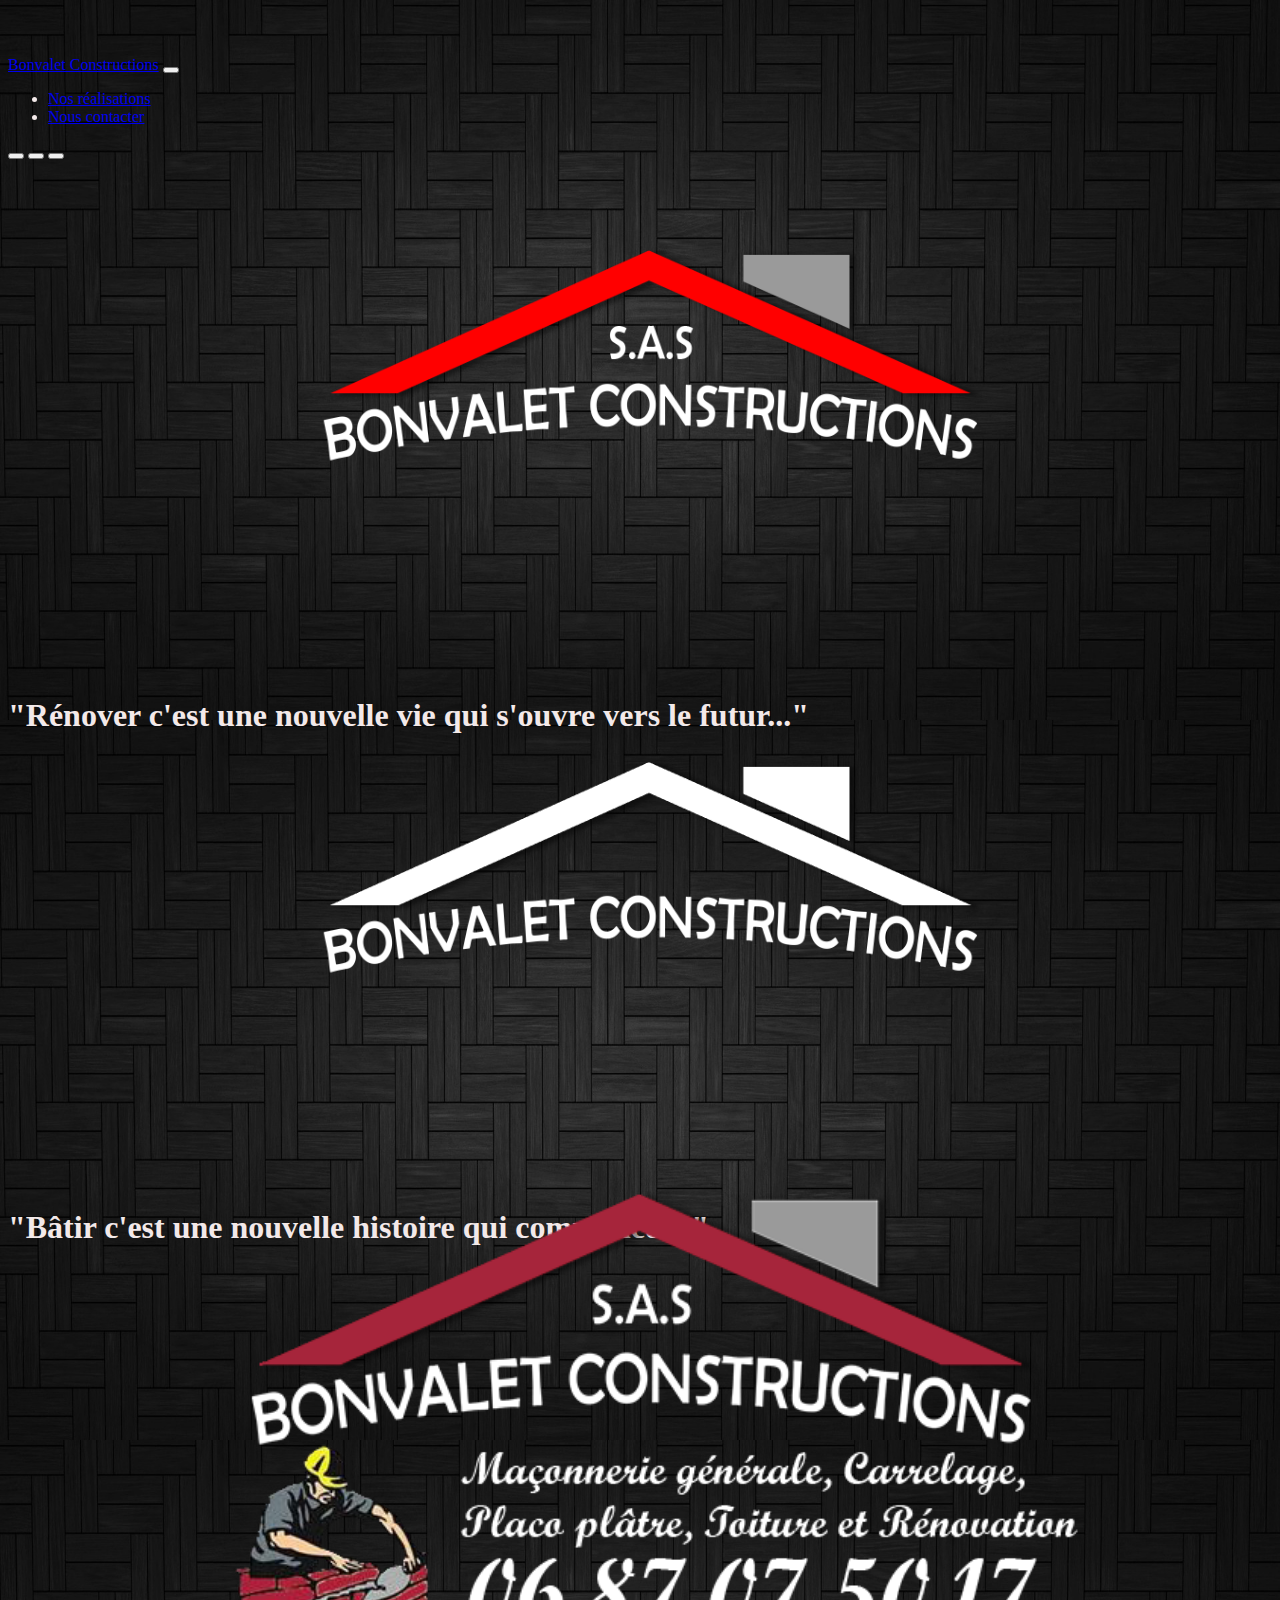
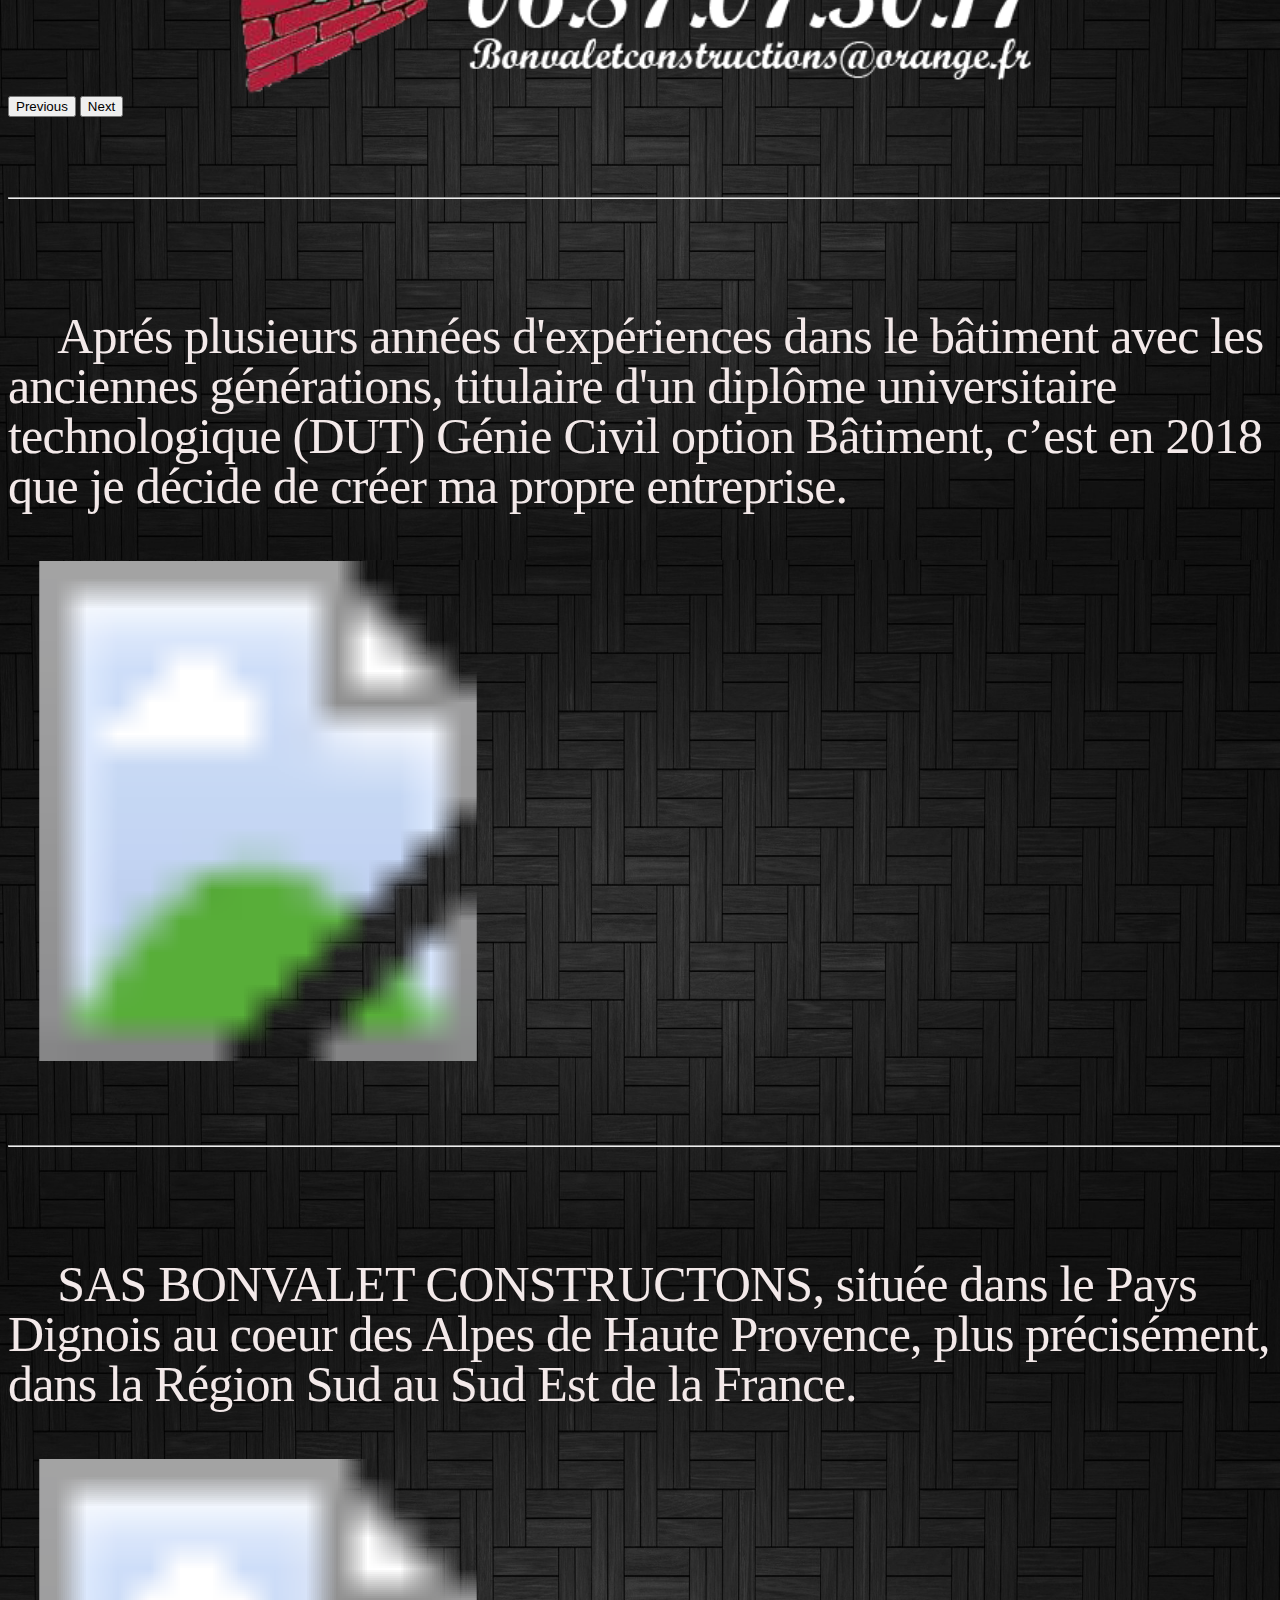
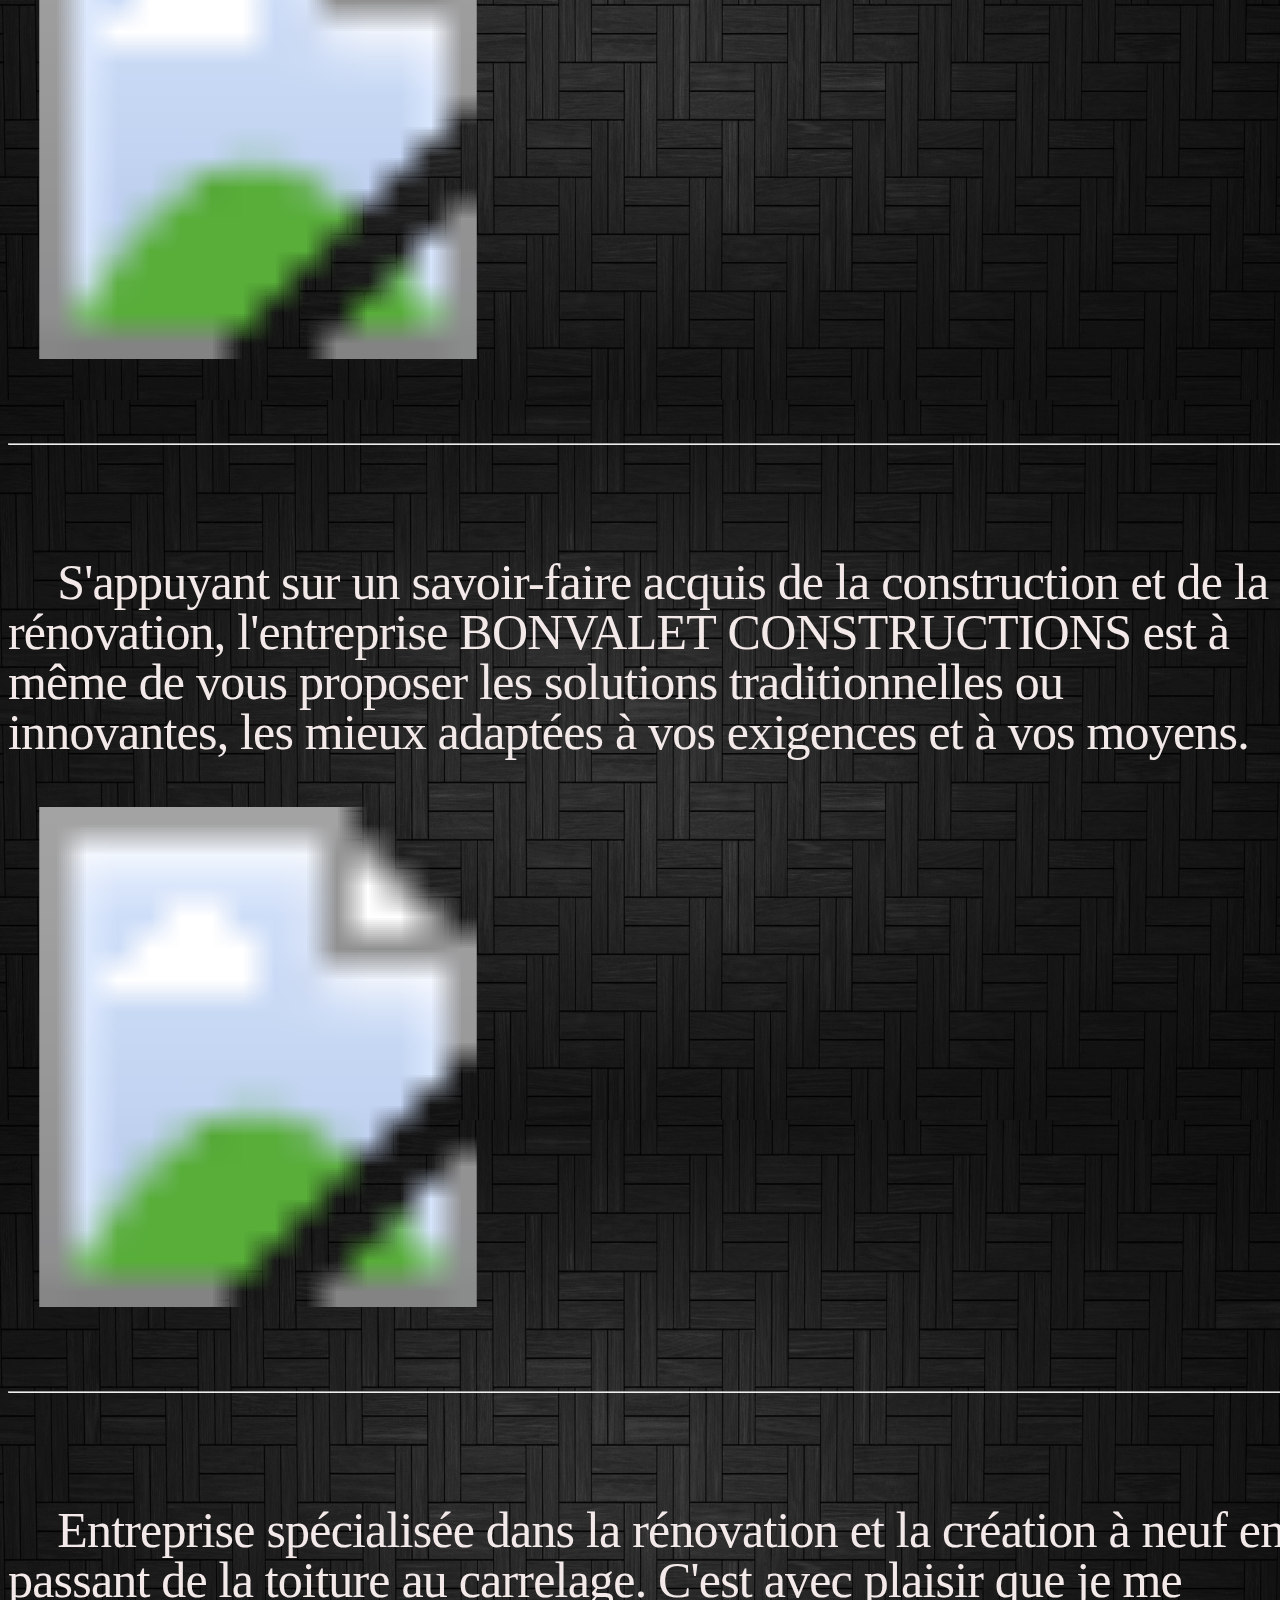
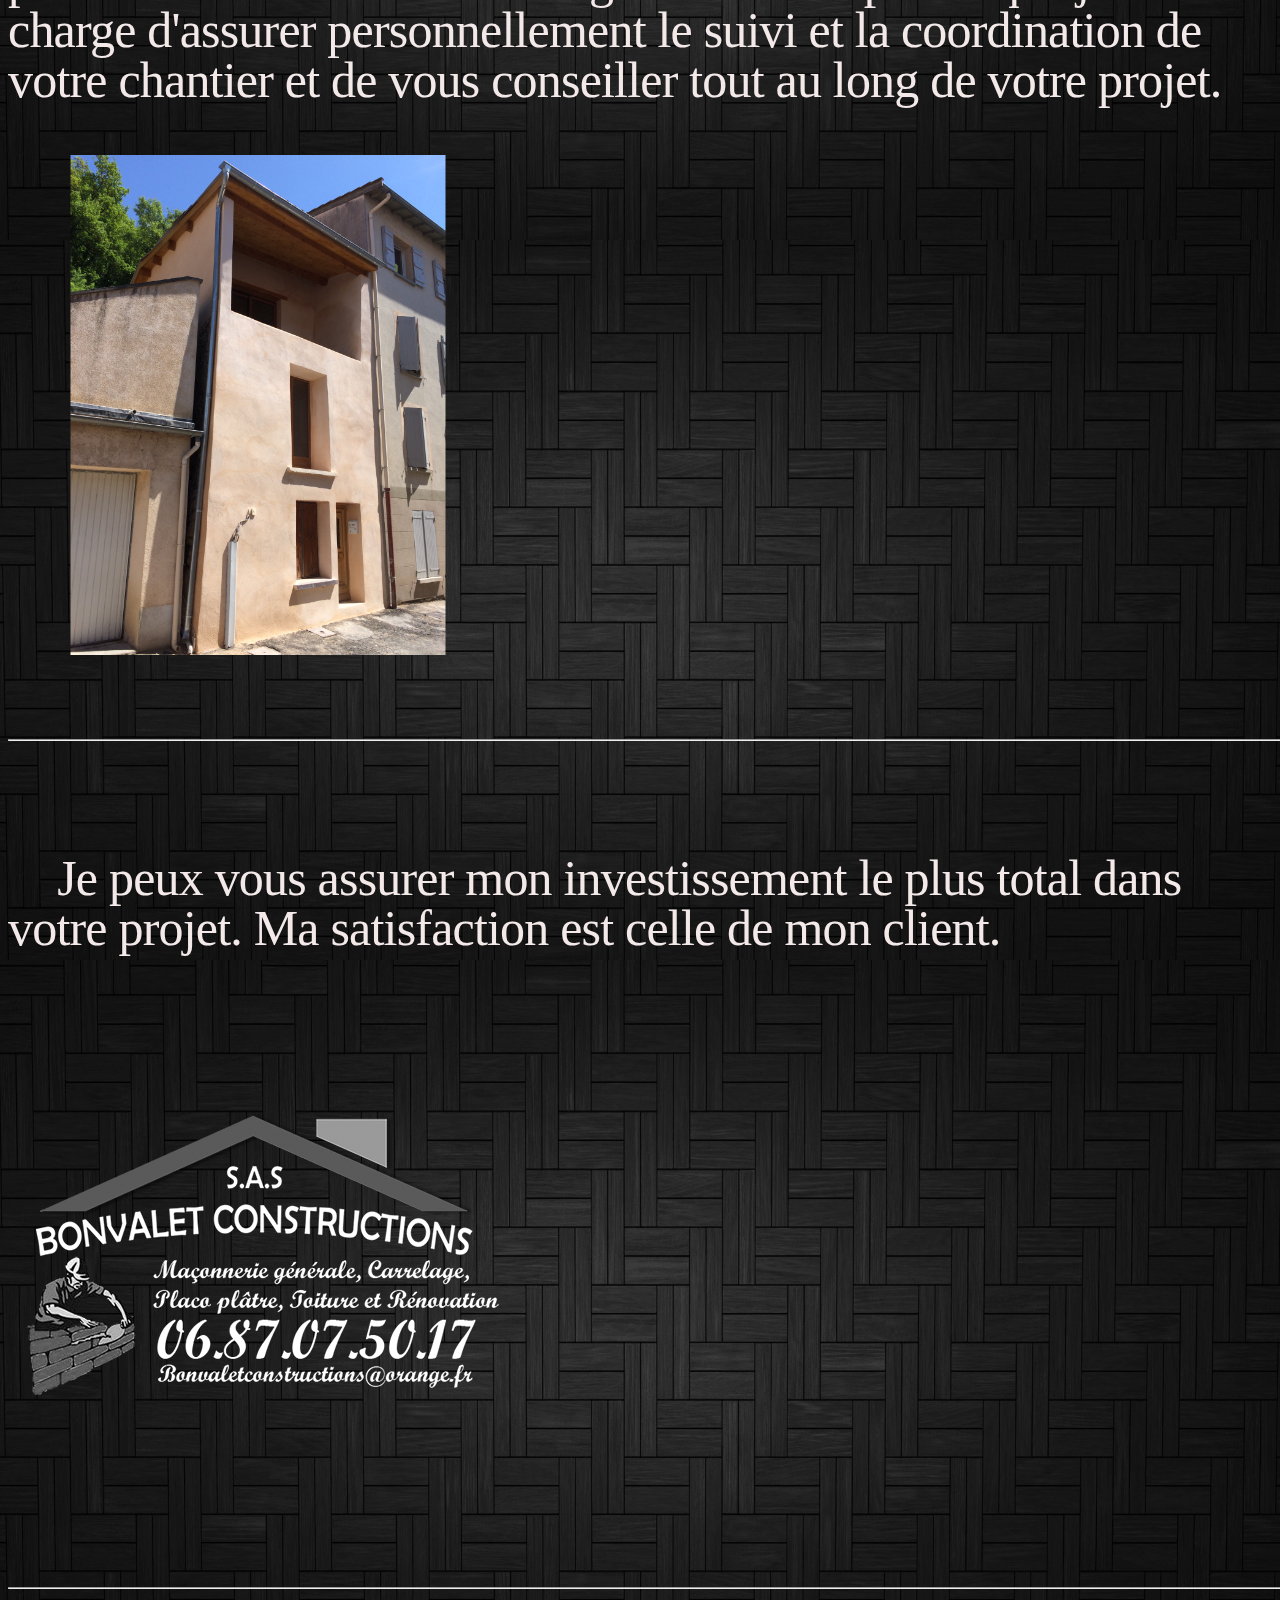
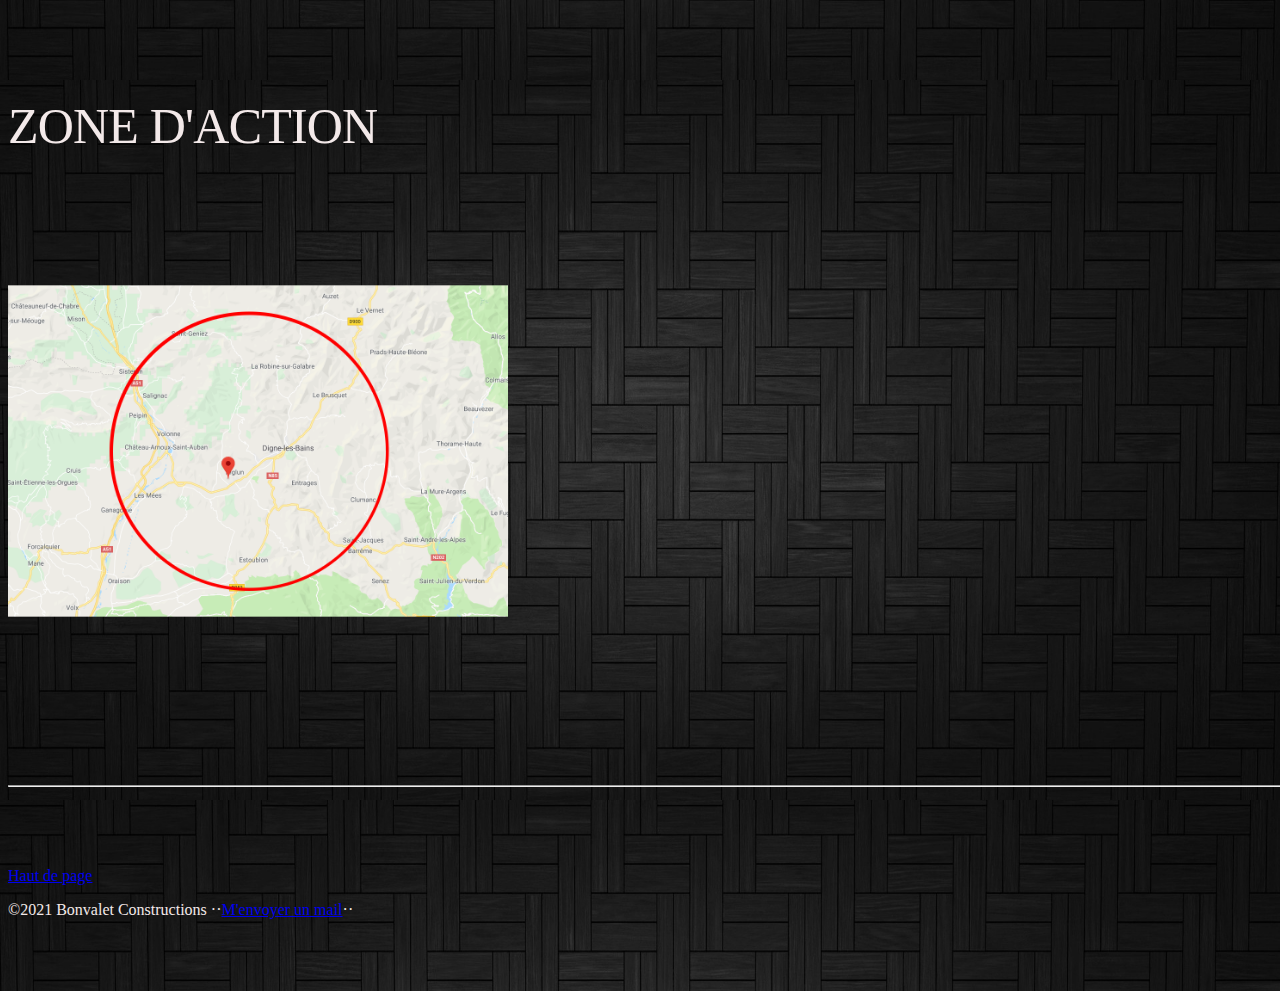
==== commit adfd95e8: "Update index.html" ====
--- a/papa/index.html
+++ b/papa/index.html
@@ -44,7 +44,7 @@
       <div class="collapse navbar-collapse" id="navbarCollapse">
         <ul class="navbar-nav me-auto mb-2 mb-md-0">
           <li class="nav-item">
-            <a class="nav-link active" aria-current="page" href="pages/nos_realisation.html">Nos réalisation</a>
+            <a class="nav-link active" aria-current="page" href="pages/nos_realisation.html">Nos réalisations</a>
           </li>
           <li class="nav-item">
             <a class="nav-link" href="pages/nous_contacter.html">Nous contacter</a>
